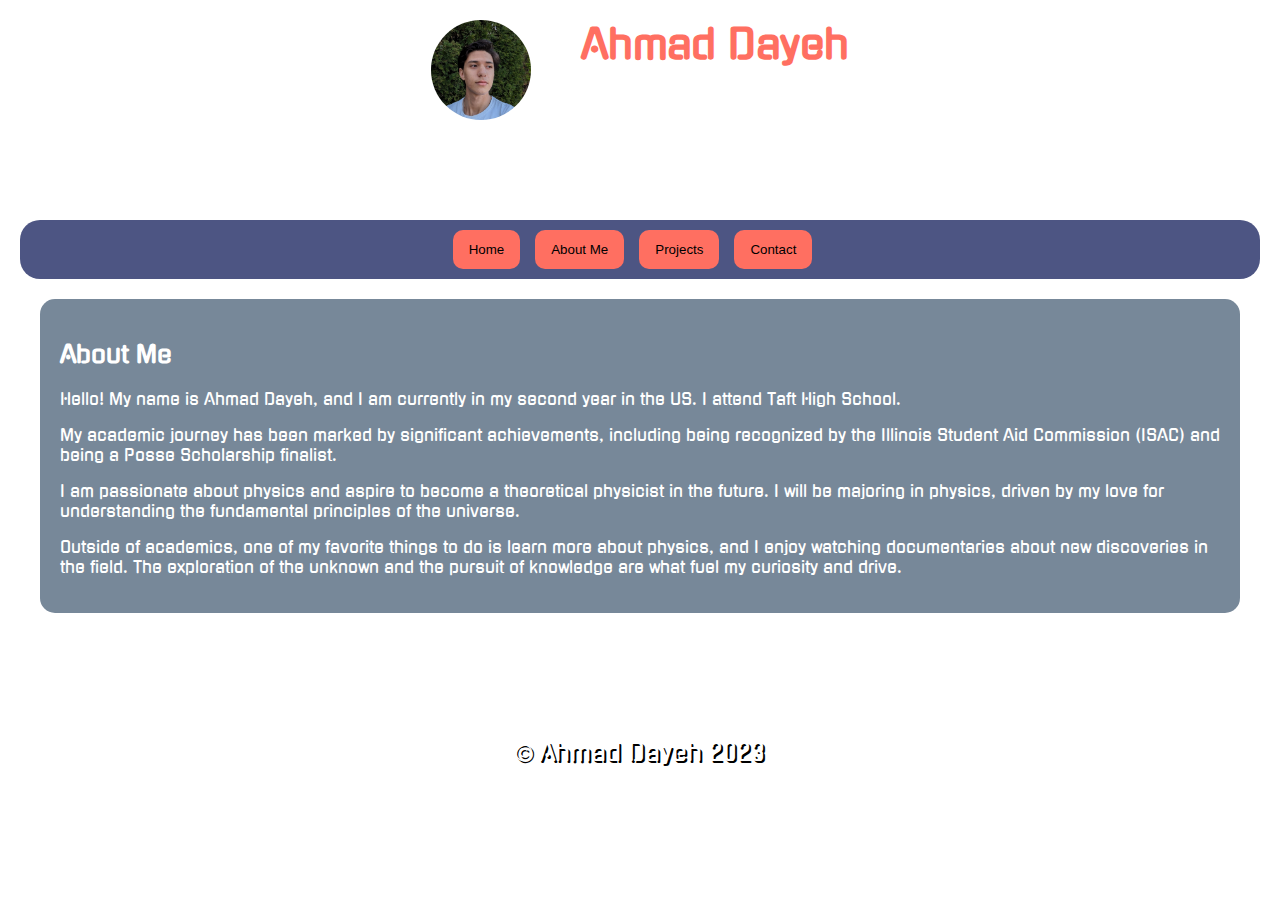
==== about.html @ ecc0c25c "portfolio" ====
<!DOCTYPE html>
<html lang="en">
<head>
    <meta charset="UTF-8">
    <meta name="viewport" content="width=device-width, initial-scale=1.0">
    <title>About Me</title>

    <!-- link CSS stylesheet below -->
    <link rel="stylesheet" href="style.css">
    
    <!-- imports JS file -->
    <script defer src="script.js"></script>

    <!-- imports Google font -->
    <link href="https://fonts.googleapis.com/css?family=Gugi" rel="stylesheet">
</head>
<body>
  <div class="header"> 
      <div class ="img"> <img class="personal-img" src="imgOfMe.jpg"> </div>
    <h2 class = "name-header"> Ahmad Dayeh </h2>

  </div>
    <!-- Add navbar to link all html pages. -->
    <nav>
        <a href="index.html"><button class="btn">Home</button></a>
        <a href="about.html"><button class="btn">About Me</button></a>
        <a href="projects.html"><button class="btn">Projects</button></a>
        <a href="contact.html"><button class="btn">Contact</button></a>
    </nav>

    <div class="content">
        <h2>About Me</h2>

        <p>Hello! My name is Ahmad Dayeh, and I am currently in my second year in the US. I attend Taft High School.</p>
        
        <p>My academic journey has been marked by significant achievements, including being recognized by the Illinois Student Aid Commission (ISAC) and being a Posse Scholarship finalist.</p>

        <p>I am passionate about physics and aspire to become a theoretical physicist in the future. I will be majoring in physics, driven by my love for understanding the fundamental principles of the universe.</p>

        <p>Outside of academics, one of my favorite things to do is learn more about physics, and I enjoy watching documentaries about new discoveries in the field. The exploration of the unknown and the pursuit of knowledge are what fuel my curiosity and drive.</p>

        <!-- Add any other personal details or information you'd like to include -->
    </div>
    <br>
    <br>
</body>

<!-- Add a footer to your website for it to look more authentic. -->
<footer>
    <p>&copy; Ahmad Dayeh 2023</p>
</footer>
</html>
---- style.css ----
* {
    box-sizing: border-box;
}

.img{
  height:100px;
  overflow:hidden;
  width: 100px;
  position: relative;  
  border-radius: 50%;
  margin-right: 50px;
  margin-bottom: 100px;
}
.header{
  
  display: flex;
  justify-content: center;
}
.personal-img {
  display: inline;
  margin: 0 auto;

  height: auto;
  width:100% ;
}


body {
    background-image: url("https://assets.newatlas.com/dims4/default/7564f53/2147483647/strip/true/crop/3840x2160+0+0/resize/2880x1620!/quality/90/?url=http%3A%2F%2Fnewatlas-brightspot.s3.amazonaws.com%2Faa%2F13%2Fa44cde564487acedc27b11eb250e%2Fdepositphotos-86536532-xl-2015.jpg");
    background-size: fill;
    background-position: center;
    background-repeat: no-repeat;
    background-color: rgba(255, 255, 255, 0.7); /* Add a subtle overlay */
    padding: 20px;
    font-family: 'Gugi', sans-serif; /* Google Font 'Gugi' */
    color: #fff; /* Set text color to white for better readability */
    height: 100vh; /* Make the background image fill the entire screen */
    margin: 0; /* Remove default margin */
}

.heading {
    background-color: #3A4276;
    color: #FF6F61;
    padding: 1em;
}

.main {
    max-width: 1000px;
    margin: auto;
}

h1 {
    font-size: 3em;
    margin-bottom: 0.5em;
}

.content {
    background-color: #778899;
    margin: 20px;
    padding: 20px;
    color: white;
    border-radius: 15px;
}

.btn {
    border: none;
    outline: none;
    padding: 12px 16px;
    background-color: #FF6F61;
    cursor: pointer;
    margin-right: 15px;
    border-radius: 10px;
    transition: background-color 0.3s ease; /* Add transition for hover effect */
}

.btn:hover {
    background-color: #E64A3A;
}

nav {
    background-color: rgba(58, 66, 118, 0.9);
    padding: 10px;
    border-radius: 20px;
    display: flex;
    justify-content: center;
    margin-bottom: 20px;
}

footer {
    /*background-color: rgba(58, 66, 118, 0.9); */
    padding: 20px;
    color: white;
  text-shadow: 2px 2px #000000;
    text-align: center;
    font-size: 1.5em;
    border-radius: 10px;
    margin-top: 20px;
  justify-content: bottom;
}

.name-header {
    display: flex;
    justify-content: center;
    color: #FF6F61;
    font-size: 2.5em;
    opacity: 100%;
    margin-top: 0;
}
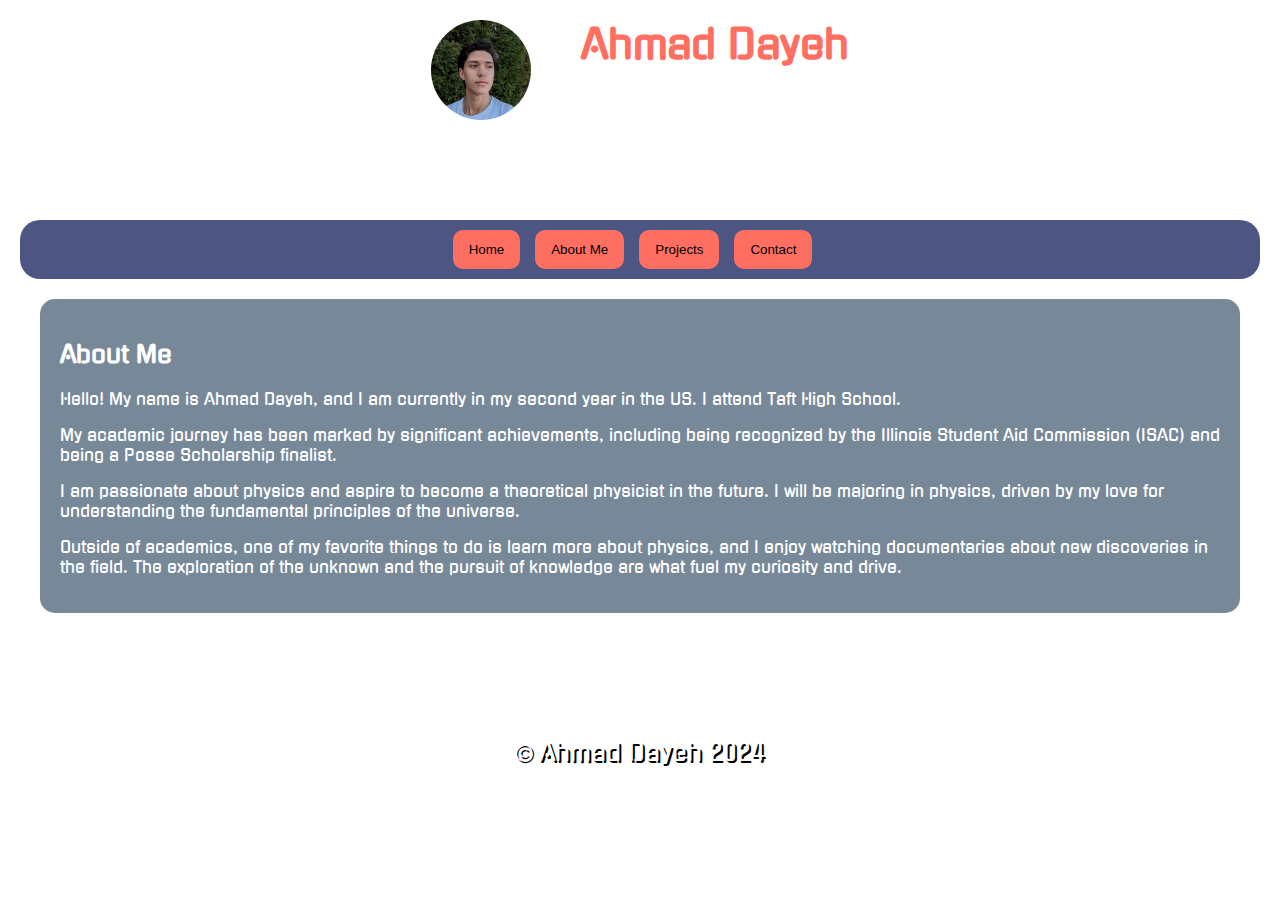
==== commit 602b4502: "Update about.html" ====
--- a/about.html
+++ b/about.html
@@ -47,6 +47,6 @@
 
 <!-- Add a footer to your website for it to look more authentic. -->
 <footer>
-    <p>&copy; Ahmad Dayeh 2023</p>
+    <p>&copy; Ahmad Dayeh 2024</p>
 </footer>
 </html>
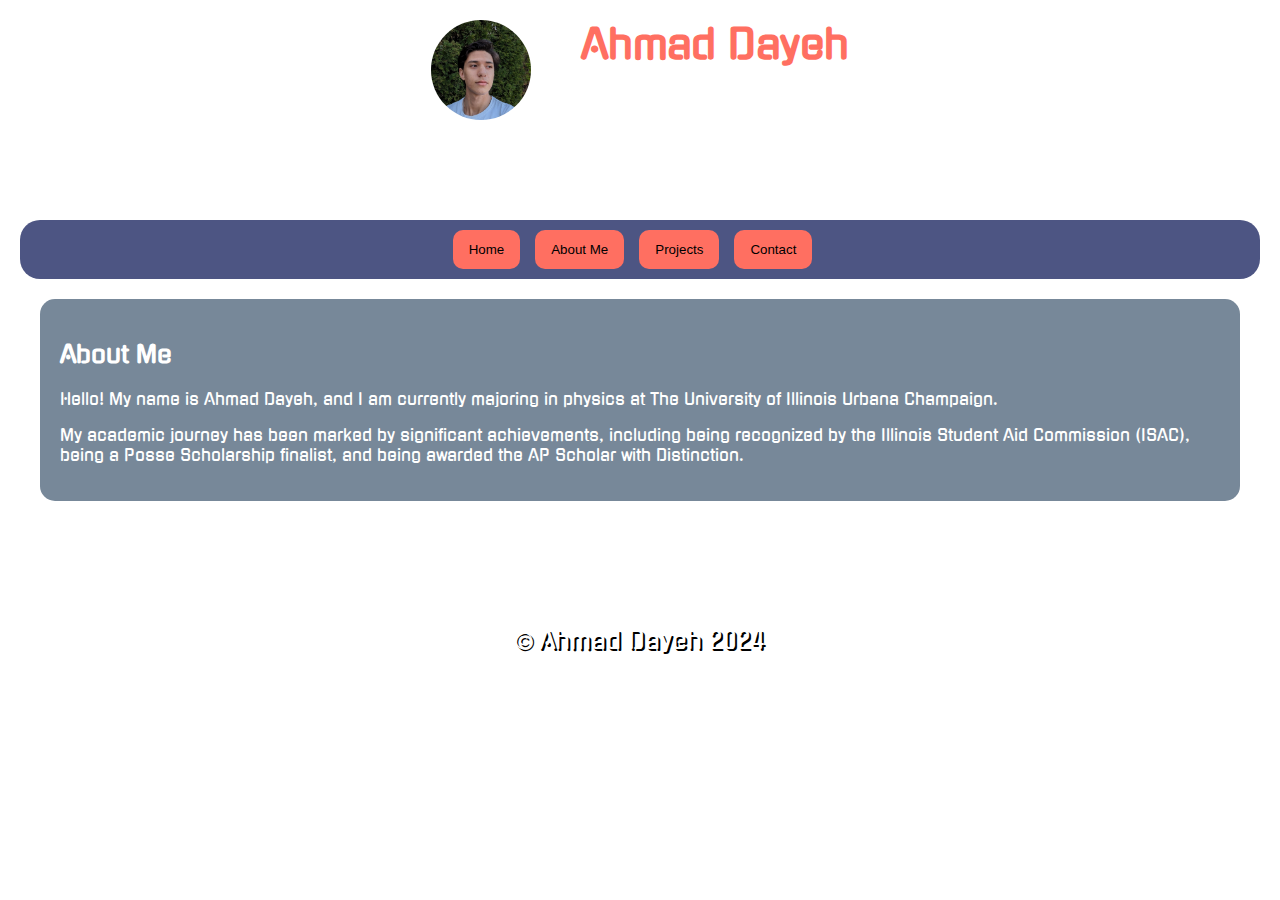
==== commit f184b7b9: "Update about.html" ====
--- a/about.html
+++ b/about.html
@@ -31,13 +31,11 @@
     <div class="content">
         <h2>About Me</h2>
 
-        <p>Hello! My name is Ahmad Dayeh, and I am currently in my second year in the US. I attend Taft High School.</p>
+        <p>Hello! My name is Ahmad Dayeh, and I am currently majoring in physics at The University of Illinois Urbana Champaign.</p>
         
-        <p>My academic journey has been marked by significant achievements, including being recognized by the Illinois Student Aid Commission (ISAC) and being a Posse Scholarship finalist.</p>
+        <p>My academic journey has been marked by significant achievements, including being recognized by the Illinois Student Aid Commission (ISAC), being a Posse Scholarship finalist, and being awarded the AP Scholar with Distinction.</p>
 
-        <p>I am passionate about physics and aspire to become a theoretical physicist in the future. I will be majoring in physics, driven by my love for understanding the fundamental principles of the universe.</p>
-
-        <p>Outside of academics, one of my favorite things to do is learn more about physics, and I enjoy watching documentaries about new discoveries in the field. The exploration of the unknown and the pursuit of knowledge are what fuel my curiosity and drive.</p>
+    
 
         <!-- Add any other personal details or information you'd like to include -->
     </div>
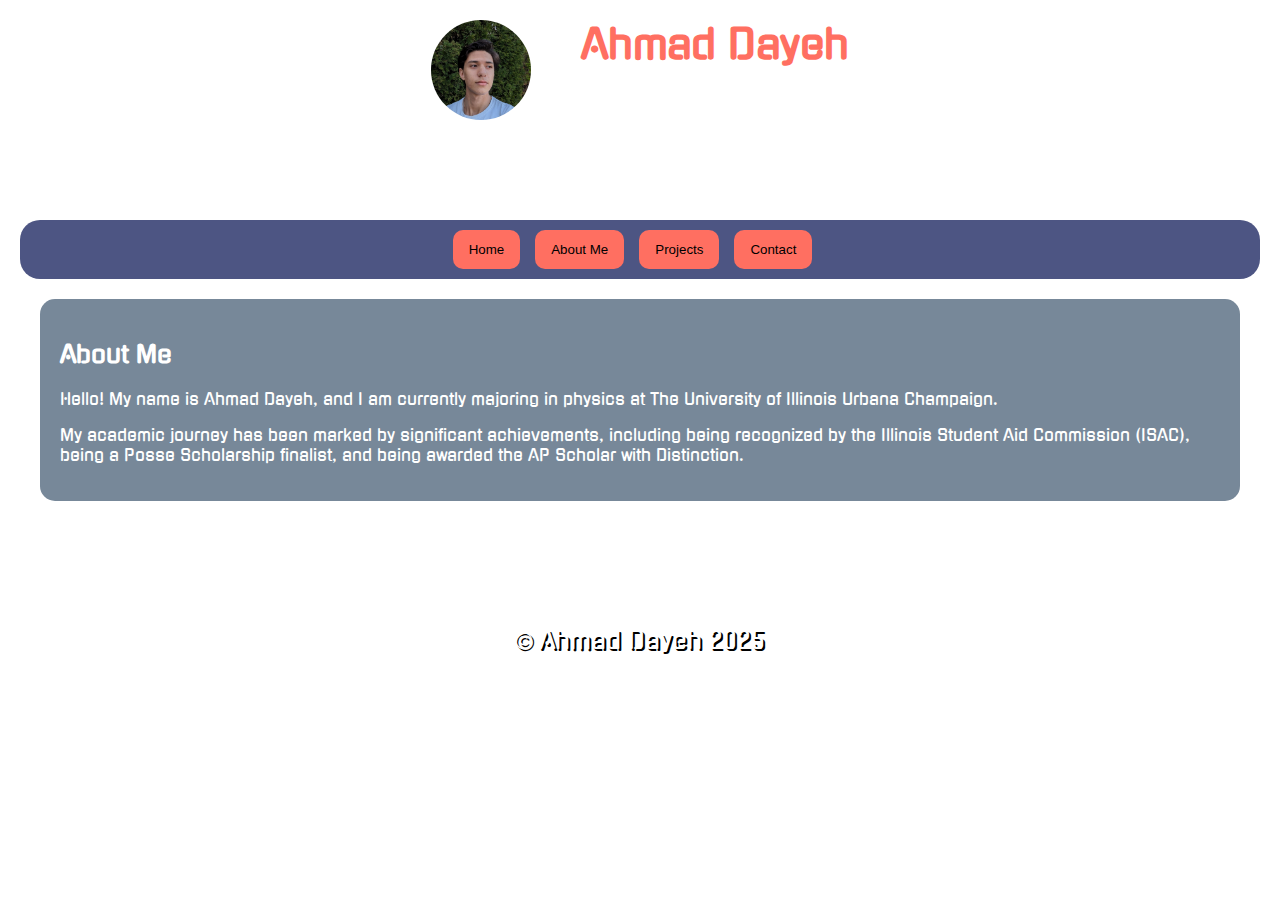
==== commit f4cf3b32: "Update about.html" ====
--- a/about.html
+++ b/about.html
@@ -45,6 +45,6 @@
 
 <!-- Add a footer to your website for it to look more authentic. -->
 <footer>
-    <p>&copy; Ahmad Dayeh 2024</p>
+    <p>&copy; Ahmad Dayeh 2025</p>
 </footer>
 </html>
